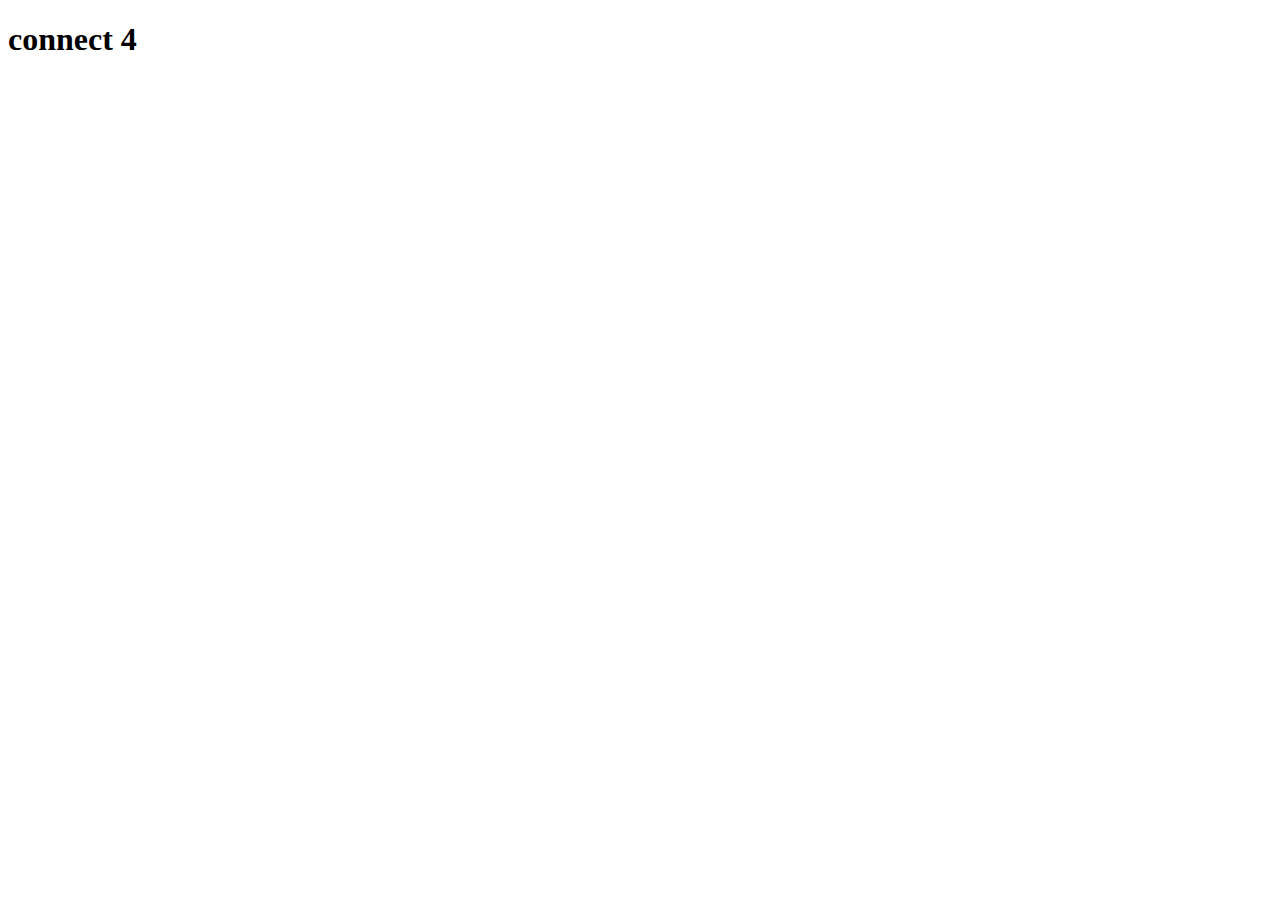
==== connect-four.html @ 947573a5 "started connect four" ====
<!DOCTYPE html>

<html lang="en">
  <head>
    <meta charset="UTF-8" />
    <meta name="viewport" content="width=device-width, initial-scale=1.0" />
    <meta http-equiv="X-UA-Compatible" content="ie=edge" />

    <link href="https://fonts.googleapis.com/css?family=Major+Mono+Display" rel="stylesheet" />
    <link href="css/connect-four.css" rel="stylesheet" type="text/css" />
    <script defer src="js/connect-four.js"></script>

    <title>Connect Four</title>
  </head>
  <body>
    <h1>connect 4</h1>

    <div class="container wrap" id="board">
      <div class="square"></div>
      <div class="square"></div>
      <div class="square"></div>
      <div class="square"></div>
      <div class="square"></div>
      <div class="square"></div>
      <div class="square"></div>
      <div class="square"></div>
      <div class="square"></div>
      <div class="square"></div>
      <div class="square"></div>
      <div class="square"></div>
      <div class="square"></div>
      <div class="square"></div>
      <div class="square"></div>
      <div class="square"></div>
      <div class="square"></div>
      <div class="square"></div>
      <div class="square"></div>
      <div class="square"></div>
      <div class="square"></div>
      <div class="square"></div>
      <div class="square"></div>
      <div class="square"></div>
      <div class="square"></div>
      <div class="square"></div>
      <div class="square"></div>
      <div class="square"></div>
      <div class="square"></div>
      <div class="square"></div>
      <div class="square"></div>
      <div class="square"></div>
      <div class="square"></div>
      <div class="square"></div>
      <div class="square"></div>
      <div class="square"></div>
      <div class="square"></div>
      <div class="square"></div>
      <div class="square"></div>
      <div class="square"></div>
      <div class="square"></div>
      <div class="square"></div>

    </div>

</body>

</html>
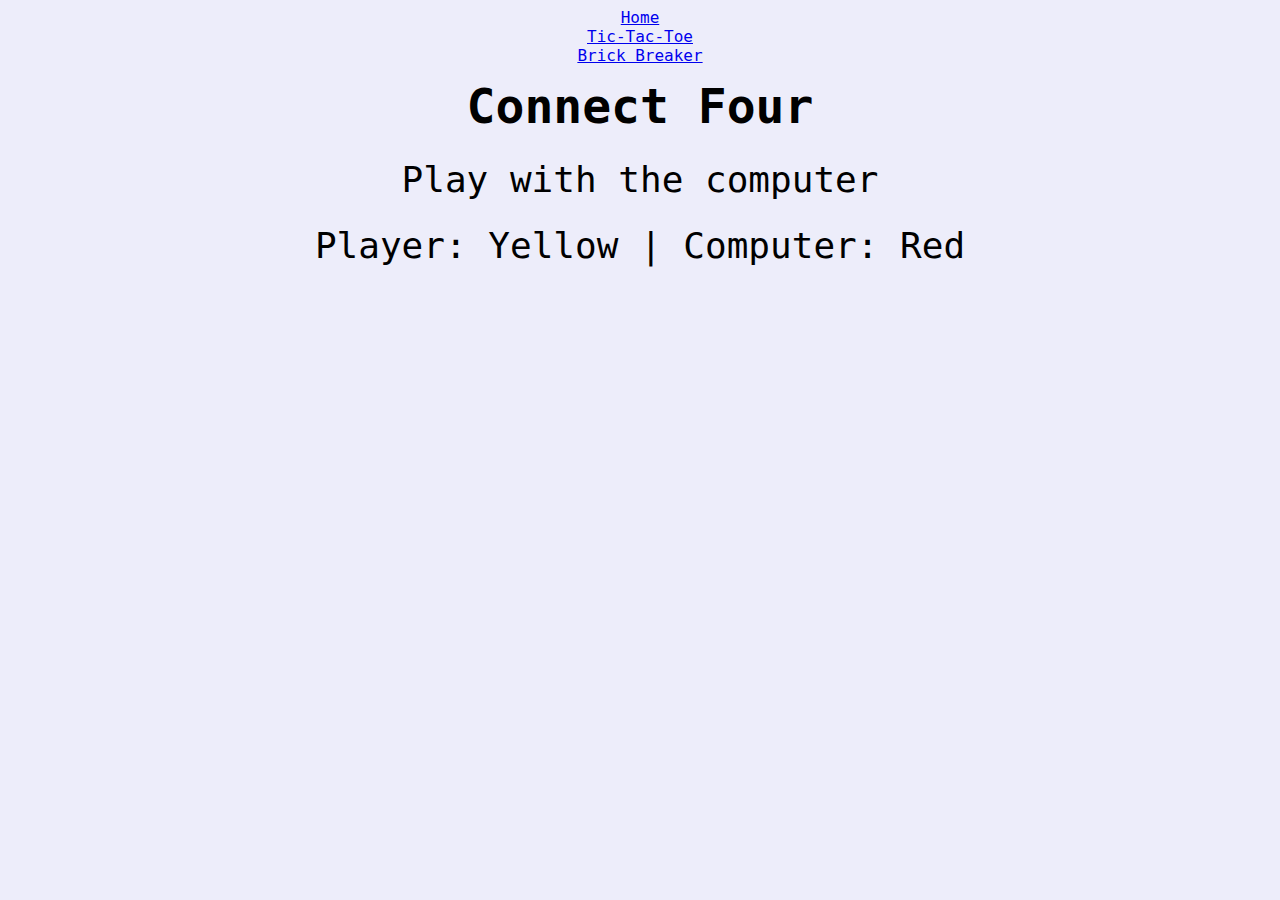
==== commit f5c1ebb7: "connect four" ====
--- a/connect-four.html
+++ b/connect-four.html
@@ -1,66 +1,31 @@
 <!DOCTYPE html>
 
 <html lang="en">
-  <head>
-    <meta charset="UTF-8" />
-    <meta name="viewport" content="width=device-width, initial-scale=1.0" />
-    <meta http-equiv="X-UA-Compatible" content="ie=edge" />
 
-    <link href="https://fonts.googleapis.com/css?family=Major+Mono+Display" rel="stylesheet" />
-    <link href="css/connect-four.css" rel="stylesheet" type="text/css" />
-    <script defer src="js/connect-four.js"></script>
 
-    <title>Connect Four</title>
-  </head>
+	<head>
+		<title>Connect Four</title>
+		<link rel="stylesheet" href="css/connect-four.css"/>
+		<script defer src="js/connect-four.js"></script>
+	</head>
+
+
   <body>
-    <h1>connect 4</h1>
 
-    <div class="container wrap" id="board">
-      <div class="square"></div>
-      <div class="square"></div>
-      <div class="square"></div>
-      <div class="square"></div>
-      <div class="square"></div>
-      <div class="square"></div>
-      <div class="square"></div>
-      <div class="square"></div>
-      <div class="square"></div>
-      <div class="square"></div>
-      <div class="square"></div>
-      <div class="square"></div>
-      <div class="square"></div>
-      <div class="square"></div>
-      <div class="square"></div>
-      <div class="square"></div>
-      <div class="square"></div>
-      <div class="square"></div>
-      <div class="square"></div>
-      <div class="square"></div>
-      <div class="square"></div>
-      <div class="square"></div>
-      <div class="square"></div>
-      <div class="square"></div>
-      <div class="square"></div>
-      <div class="square"></div>
-      <div class="square"></div>
-      <div class="square"></div>
-      <div class="square"></div>
-      <div class="square"></div>
-      <div class="square"></div>
-      <div class="square"></div>
-      <div class="square"></div>
-      <div class="square"></div>
-      <div class="square"></div>
-      <div class="square"></div>
-      <div class="square"></div>
-      <div class="square"></div>
-      <div class="square"></div>
-      <div class="square"></div>
-      <div class="square"></div>
-      <div class="square"></div>
+		<div id="header">
+			<div id="menu">
+				<div class="link-wrapper"><a class="menu-link" href="index.html">Home</a></div>
+				<div class="link-wrapper"><a class="menu-link" href="tic-tac-toe.html">Tic-Tac-Toe</a></div>
+				<div class="link-wrapper"><a class="menu-link" href="brick-breaker.html">Brick Breaker</a></div>
+			</div>
+		</div>
 
-    </div>
-
-</body>
+<h1>Connect Four</h1>
+<h2>Play with the computer</h2>
+<div>
+	<h2 id = "player_bttn">Player: Yellow | Computer: Red</h2>
+</div>
+<canvas id="canvas" width="200" height= "100"></canvas>
+ </body>
 
 </html>
--- a/css/connect-four.css
+++ b/css/connect-four.css
@@ -0,0 +1,122 @@
+/*
+ * Sets the overall styles for the page. There aren't many. All text
+ * is centered, and the font is a monospaced Roboto (from Google).
+ */
+
+body {
+  text-align: center;
+  font-family: "Roboto", monospace;
+  background-color: rgb(237, 237, 250)
+}
+
+/*
+ * The header has a different font than the rest of the page. It's the
+ * title, so it makes sense to make it a little different (and bigger).
+ */
+
+h1 {
+  margin: 0 auto;
+  font-family: "Major Mono Display", monospace;
+  font-size: 48px;
+  margin: 1%;
+}
+
+/*
+ * The subheader (which let's us know whose turn it is) is a little smaller
+ * and less prominent.
+ */
+
+h2 {
+  font-size: 36px;
+  font-weight: lighter;
+  margin: 2%;
+}
+
+/*
+ * The container is a flex-box, which is a powerful layout tool. It grows
+ * dyanamically, and allows us to position our elements with precision.
+ */
+
+.container {
+  display: flex;                /* set our display property to use flex-box */
+  justify-content: center;      /* center container horizontally */
+  align-items: center;
+      /* center content vertically */
+}
+
+/*
+ * We want to display the subheader, board, and reset button in a single
+ * vertical column.
+ */
+
+.column {
+  height: 100%;
+  width: 100%;
+  flex-direction: column;
+     /* align children in columns instead of rows */
+}
+
+/*
+ * This ensures that we get three rows of three squares, rather than a single
+ * row of nine squares.
+ */
+ .dot {
+   vertical-align:middle;
+   text-align:center;
+ }
+
+.wrap {
+  flex-wrap: wrap;              /* tells container to drop down once it reaches max-width */
+  height: 400px;
+  width: 800px;
+  align-items: center;
+  vertical-align: middle
+}
+
+/*
+ * The square itself. We give it a specific size and border.
+ */
+
+ .square {
+   border: 1px solid rgba(0, 0, 0, 0.75);
+   font-size: 96px;
+   height: 100px;
+   line-height: 150px;
+   user-select: none;
+   width: 100px;
+ }
+
+/*
+ * And we give it a little flare when the user mouses over a square.
+ */
+
+.square:hover {
+  background-color: lightgray;
+  cursor: pointer;
+}
+
+/*
+ * The reset button sits just below the board.
+ */
+
+#reset-button {
+  background-color: white;
+  border: 2px solid black;
+  color: black;
+  font-size: 21px;
+  line-height: 55px;
+  margin: 1%;
+  text-align: center;
+  width: 456px;
+}
+
+/*
+ * And a little flare when the user mouses over the button. The color scheme
+ * switches (background and foreground).
+ */
+
+#reset-button:hover {
+  background-color:lightgrey;
+  color: mediumpurple;
+  cursor: pointer;
+}
